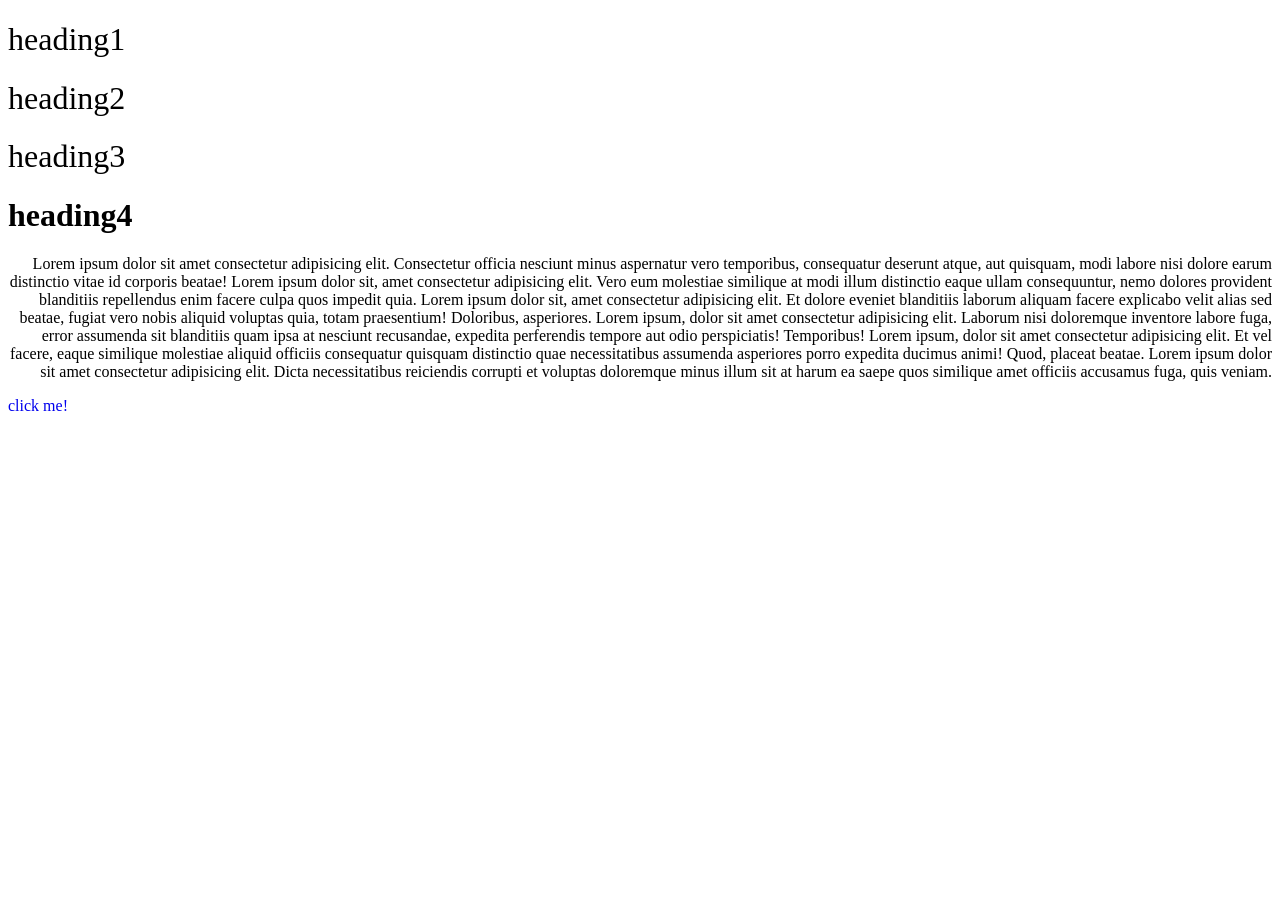
==== index.html @ 32dcef9b "new files" ====
<!DOCTYPE html>
<html lang="en">

<head>
    <meta charset="UTF-8">
    <meta name="viewport" content="width=device-width, initial-scale=1.0">
    <title>CSS level 1</title>
    <link rel="stylesheet" href="style.css">
   
    
</head>

<body>
    
    <h1 id="h1">heading1</h1>
    <h1 id="h2">heading2</h1>
    <h1 id="h3">heading3</h1>
    <h1 id="h4">heading4</h1>
    
    <p>Lorem ipsum dolor sit amet consectetur adipisicing elit. Consectetur officia nesciunt minus aspernatur vero
        temporibus, consequatur deserunt atque, aut quisquam, modi labore nisi dolore earum distinctio vitae id corporis
        beatae! Lorem ipsum dolor sit, amet consectetur adipisicing elit. Vero eum molestiae similique at modi illum
        distinctio eaque ullam consequuntur, nemo dolores provident blanditiis repellendus enim facere culpa quos
        impedit quia. Lorem ipsum dolor sit, amet consectetur adipisicing elit. Et dolore eveniet blanditiis laborum
        aliquam facere explicabo velit alias sed beatae, fugiat vero nobis aliquid voluptas quia, totam praesentium!
        Doloribus, asperiores. Lorem ipsum, dolor sit amet consectetur adipisicing elit. Laborum nisi doloremque
        inventore labore fuga, error assumenda sit blanditiis quam ipsa at nesciunt recusandae, expedita perferendis
        tempore aut odio perspiciatis! Temporibus! Lorem ipsum, dolor sit amet consectetur adipisicing elit. Et vel
        facere, eaque similique molestiae aliquid officiis consequatur quisquam distinctio quae necessitatibus assumenda
        asperiores porro expedita ducimus animi! Quod, placeat beatae. Lorem ipsum dolor sit amet consectetur
        adipisicing elit. Dicta necessitatibus reiciendis corrupti et voluptas doloremque minus illum sit at harum ea
        saepe quos similique amet officiis accusamus fuga, quis veniam.</p>
        <a href=" https://www.google.com">click me!</a>
</body>


</html>
---- style.css ----
p {
    text-align:end;
}
 

a {
    text-decoration: none;
}

#h1 {
    font-weight: 100;
}

#h2 {
    font-weight: 200;
}
#h3{
   font-weight: 300; 
}

#h4 {
    font-weight: 900;
}
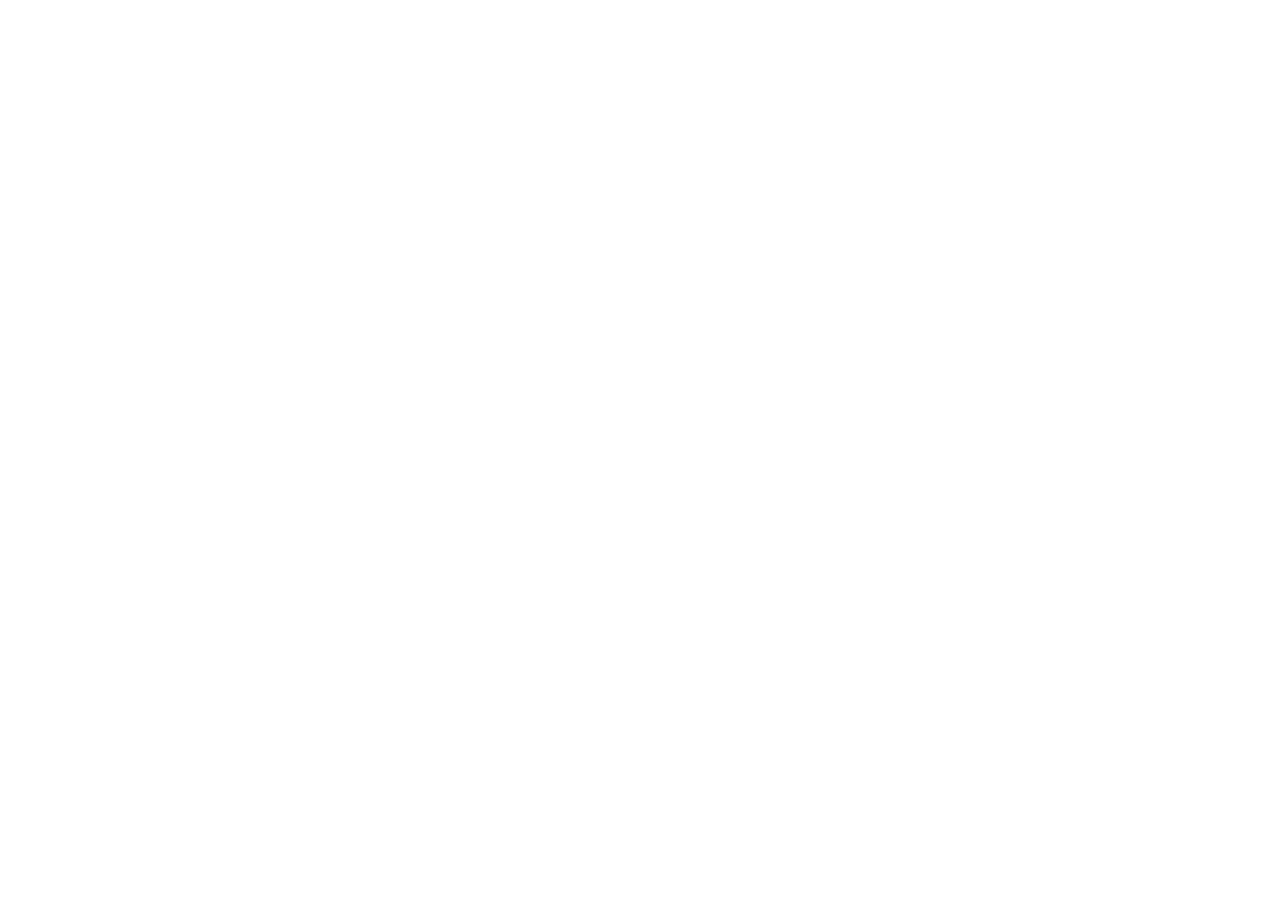
==== commit 7f194bb8: "new changes" ====
--- a/index.html
+++ b/index.html
@@ -6,31 +6,20 @@
     <meta name="viewport" content="width=device-width, initial-scale=1.0">
     <title>CSS level 1</title>
     <link rel="stylesheet" href="style.css">
-   
-    
+
+
 </head>
 
 <body>
-    
-    <h1 id="h1">heading1</h1>
-    <h1 id="h2">heading2</h1>
-    <h1 id="h3">heading3</h1>
-    <h1 id="h4">heading4</h1>
-    
-    <p>Lorem ipsum dolor sit amet consectetur adipisicing elit. Consectetur officia nesciunt minus aspernatur vero
-        temporibus, consequatur deserunt atque, aut quisquam, modi labore nisi dolore earum distinctio vitae id corporis
-        beatae! Lorem ipsum dolor sit, amet consectetur adipisicing elit. Vero eum molestiae similique at modi illum
-        distinctio eaque ullam consequuntur, nemo dolores provident blanditiis repellendus enim facere culpa quos
-        impedit quia. Lorem ipsum dolor sit, amet consectetur adipisicing elit. Et dolore eveniet blanditiis laborum
-        aliquam facere explicabo velit alias sed beatae, fugiat vero nobis aliquid voluptas quia, totam praesentium!
-        Doloribus, asperiores. Lorem ipsum, dolor sit amet consectetur adipisicing elit. Laborum nisi doloremque
-        inventore labore fuga, error assumenda sit blanditiis quam ipsa at nesciunt recusandae, expedita perferendis
-        tempore aut odio perspiciatis! Temporibus! Lorem ipsum, dolor sit amet consectetur adipisicing elit. Et vel
-        facere, eaque similique molestiae aliquid officiis consequatur quisquam distinctio quae necessitatibus assumenda
-        asperiores porro expedita ducimus animi! Quod, placeat beatae. Lorem ipsum dolor sit amet consectetur
-        adipisicing elit. Dicta necessitatibus reiciendis corrupti et voluptas doloremque minus illum sit at harum ea
-        saepe quos similique amet officiis accusamus fuga, quis veniam.</p>
-        <a href=" https://www.google.com">click me!</a>
+    <!-- <p id="one">Lorem ipsum dolor sit amet consectetur adipisicing elit. Veniam fuga delectus debitis at quidem quaerat
+        laboriosam suscipit, quo esse error distinctio optio. Fuga accusamus eligendi, dicta minima cum possimus maxime.
+    </p>
+    <p id="two">Lorem ipsum dolor sit amet consectetur adipisicing elit. Numquam voluptas accusantium aliquid dolorum
+        dignissimos a iste voluptates nostrum corporis quas. Distinctio rem laboriosam optio voluptatum ipsa cupiditate
+        nihil cum odio?</p>
+    <p id="three">Lorem ipsum dolor sit amet consectetur adipisicing elit. Aut optio, ex eaque facere inventore mollitia
+        obcaecati omnis vel ipsam nesciunt corrupti aspernatur voluptatum sunt sint veritatis perspiciatis reiciendis -->
+        <!-- minus nobis!</p> -->
 </body>
 
 
--- a/style.css
+++ b/style.css
@@ -1,23 +1,16 @@
-p {
-    text-align:end;
-}
- 
-
-a {
-    text-decoration: none;
+* {
+    font-family: 'Times New Roman', Times, serif;
 }
 
-#h1 {
-    font-weight: 100;
+
+    h1 {
+    text-align: center;
+    text-transform: capitalize;
 }
 
-#h2 {
-    font-weight: 200;
+#one {
+    font-size: 25px;
 }
-#h3{
-   font-weight: 300; 
-}
-
-#h4 {
-    font-weight: 900;
+#two {
+    font-size: 10px;
 }
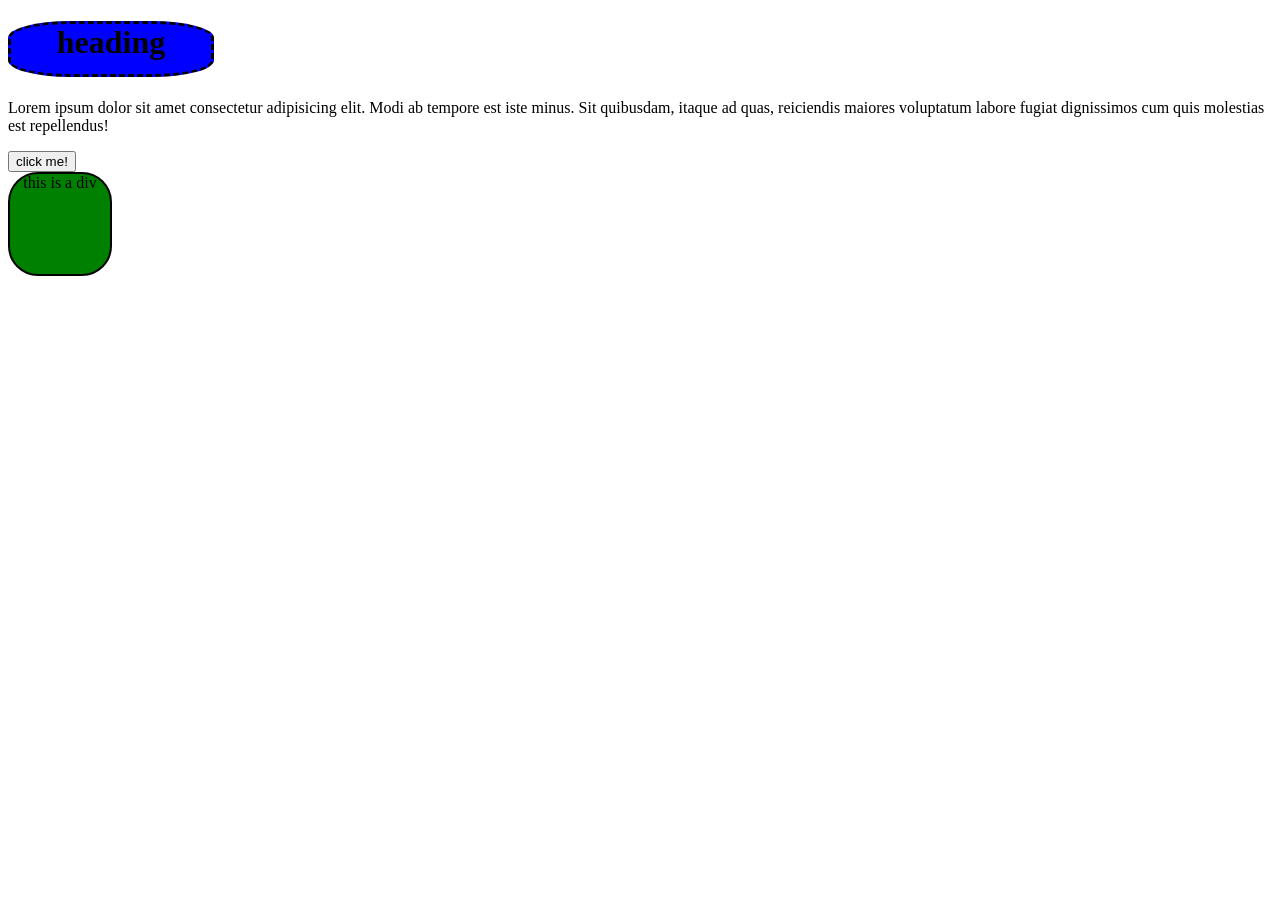
==== commit 303f39c9: "new changes" ====
--- a/index.html
+++ b/index.html
@@ -4,22 +4,20 @@
 <head>
     <meta charset="UTF-8">
     <meta name="viewport" content="width=device-width, initial-scale=1.0">
-    <title>CSS level 1</title>
+    <title>CSS level 2</title>
     <link rel="stylesheet" href="style.css">
 
 
 </head>
 
 <body>
-    <!-- <p id="one">Lorem ipsum dolor sit amet consectetur adipisicing elit. Veniam fuga delectus debitis at quidem quaerat
-        laboriosam suscipit, quo esse error distinctio optio. Fuga accusamus eligendi, dicta minima cum possimus maxime.
-    </p>
-    <p id="two">Lorem ipsum dolor sit amet consectetur adipisicing elit. Numquam voluptas accusantium aliquid dolorum
-        dignissimos a iste voluptates nostrum corporis quas. Distinctio rem laboriosam optio voluptatum ipsa cupiditate
-        nihil cum odio?</p>
-    <p id="three">Lorem ipsum dolor sit amet consectetur adipisicing elit. Aut optio, ex eaque facere inventore mollitia
-        obcaecati omnis vel ipsam nesciunt corrupti aspernatur voluptatum sunt sint veritatis perspiciatis reiciendis -->
-        <!-- minus nobis!</p> -->
+    <h1>heading</h1>
+    <p>Lorem ipsum dolor sit amet consectetur adipisicing elit. Modi ab tempore est iste minus. Sit quibusdam, itaque ad
+        quas, reiciendis maiores voluptatum labore fugiat dignissimos cum quis molestias est repellendus!</p>
+        <button>click me!</button>
+        <div>
+            this is a div
+        </div>
 </body>
 
 
--- a/style.css
+++ b/style.css
@@ -1,16 +1,22 @@
-* {
-    font-family: 'Times New Roman', Times, serif;
+div {
+    height: 100px;
+    width: 100px;
+    background-color: green;
+    /* border-width: 2px;
+    border-style: solid; */
+    /* border-color: brown; */
+    text-align: center;
+    border: 2px solid black;
+    border-radius: 30px;
 }
 
-
-    h1 {
+h1 {
+    width: 200px;
+    height: 50px;
+    background-color: blue;
+    border-width: 3px;
+    border-style: dashed;
+    border-color: black;
     text-align: center;
-    text-transform: capitalize;
-}
-
-#one {
-    font-size: 25px;
-}
-#two {
-    font-size: 10px;
+    border-radius: 30%;
 }
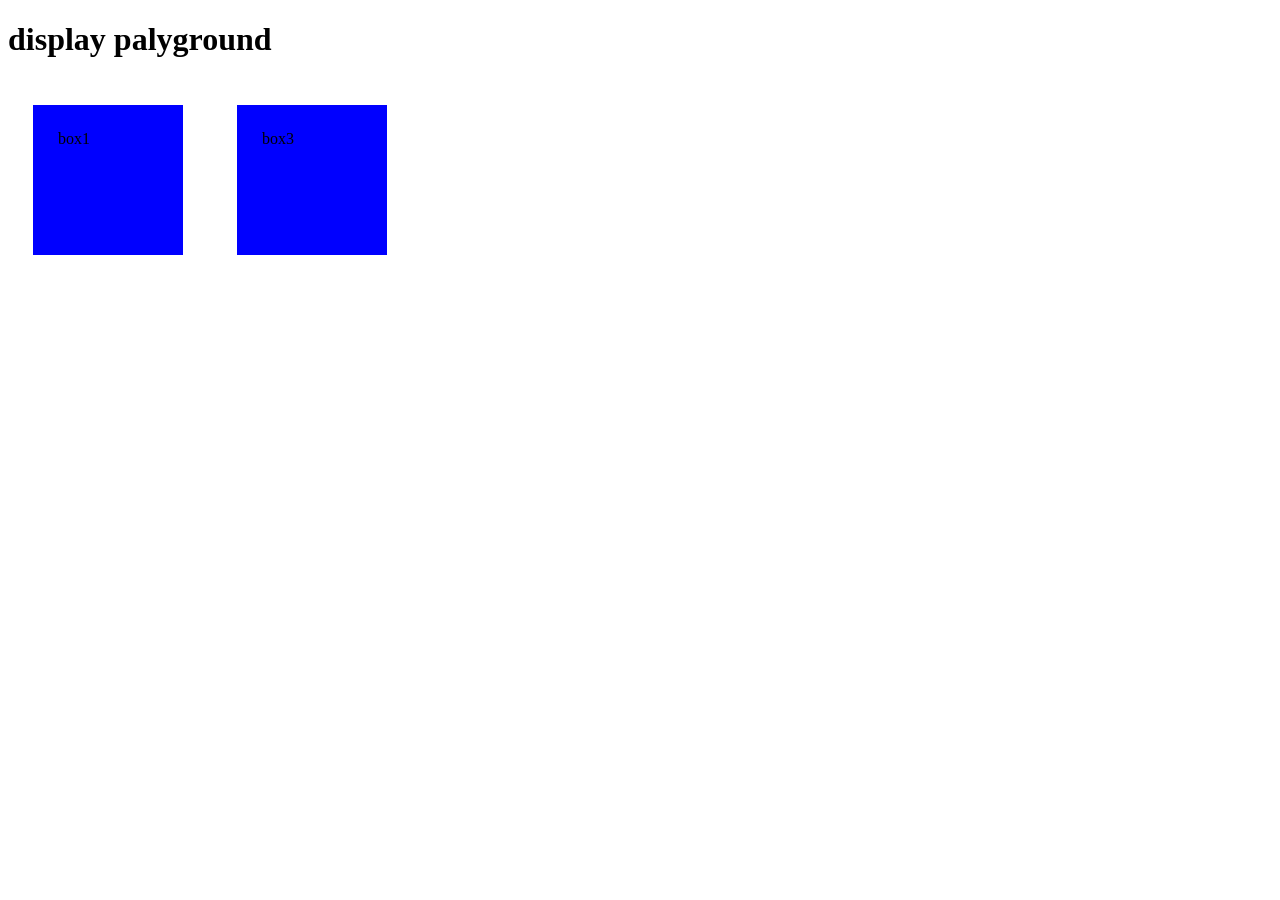
==== commit b2be935d: "new changes" ====
--- a/index.html
+++ b/index.html
@@ -7,18 +7,12 @@
     <title>CSS level 2</title>
     <link rel="stylesheet" href="style.css">
 
+</head>
+<body>
+    <h1>display palyground</h1>
+   <div id="one">box1</div>
+   <div id="two">box2</div>
+   <div id="three">box3</div>
 
-</head>
-
-<body>
-    <h1>heading</h1>
-    <p>Lorem ipsum dolor sit amet consectetur adipisicing elit. Modi ab tempore est iste minus. Sit quibusdam, itaque ad
-        quas, reiciendis maiores voluptatum labore fugiat dignissimos cum quis molestias est repellendus!</p>
-        <button>click me!</button>
-        <div>
-            this is a div
-        </div>
 </body>
-
-
 </html>
--- a/style.css
+++ b/style.css
@@ -1,22 +1,18 @@
-div {
-    height: 100px;
-    width: 100px;
+#one {
+    background-color: blue;
+}
+#two {
     background-color: green;
-    /* border-width: 2px;
-    border-style: solid; */
-    /* border-color: brown; */
-    text-align: center;
-    border: 2px solid black;
-    border-radius: 30px;
+    display: none;
+}
+#three {
+    background-color: blue;
 }
 
-h1 {
-    width: 200px;
-    height: 50px;
-    background-color: blue;
-    border-width: 3px;
-    border-style: dashed;
-    border-color: black;
-    text-align: center;
-    border-radius: 30%;
+div {
+    width: 100px;
+    height: 100px;
+    margin: 25px;
+    padding: 25px;
+    display: inline-block;
 }
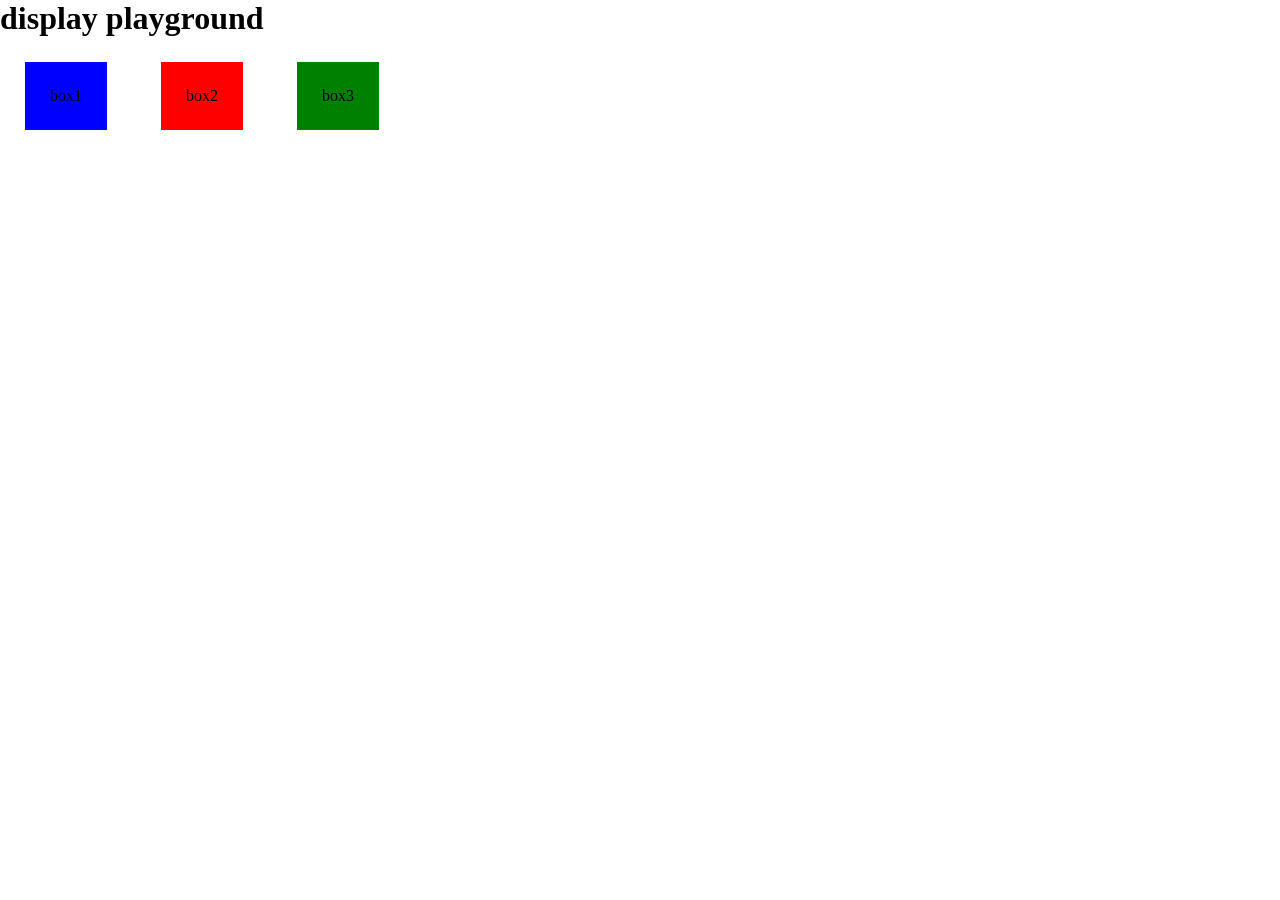
==== commit 21338b98: "new changes" ====
--- a/index.html
+++ b/index.html
@@ -9,10 +9,9 @@
 
 </head>
 <body>
-    <h1>display palyground</h1>
-   <div id="one">box1</div>
-   <div id="two">box2</div>
-   <div id="three">box3</div>
-
+    <h1>display playground</h1>
+    <div style="background-color: blue;">box1</div>
+    <div style="background-color: red;">box2</div>
+    <div style="background-color: green;">box3</div>
 </body>
 </html>
--- a/style.css
+++ b/style.css
@@ -1,17 +1,28 @@
-#one {
-    background-color: blue;
+*{
+    margin: 0;
+    padding: 0;
+    /* color: white; */
+   }
+
+
+/* amzazo header */
+/* #navbar {
+    height: 60px;
+    background-color: #0f1111;
 }
-#two {
-    background-color: green;
-    display: none;
+button {
+    background-color: #f08804;
 }
-#three {
-    background-color: blue;
+#logo {
+    color: #f08804;
+    font-size: 25px;
 }
+a{
+    margin-right: 180px;
+    text-decoration: none;
+} */
 
-div {
-    width: 100px;
-    height: 100px;
+div{
     margin: 25px;
     padding: 25px;
     display: inline-block;
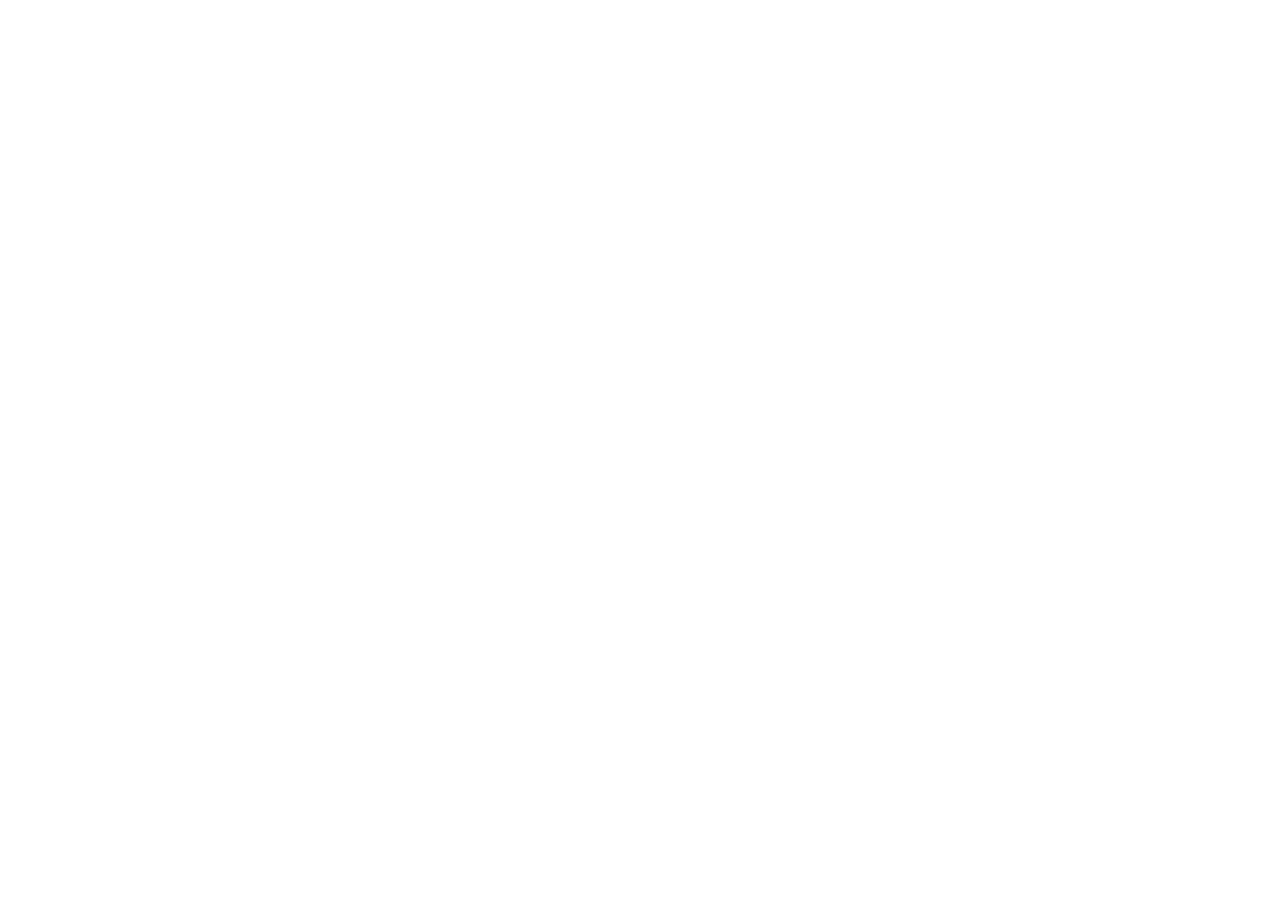
==== commit 62b18403: "traffic light signalis done" ====
--- a/index.html
+++ b/index.html
@@ -9,9 +9,9 @@
 
 </head>
 <body>
-    <h1>display playground</h1>
+    <!-- <h1>display playground</h1>
     <div style="background-color: blue;">box1</div>
     <div style="background-color: red;">box2</div>
-    <div style="background-color: green;">box3</div>
+    <div style="background-color: green;">box3</div> -->
 </body>
 </html>
--- a/style.css
+++ b/style.css
@@ -1,12 +1,13 @@
 *{
     margin: 0;
     padding: 0;
+    box-sizing: border-box;
     /* color: white; */
    }
 
 
 /* amzazo header */
-/* #navbar {
+ /* #navbar {
     height: 60px;
     background-color: #0f1111;
 }
@@ -20,10 +21,43 @@
 a{
     margin-right: 180px;
     text-decoration: none;
-} */
+}  */
 
-div{
+/* div{
     margin: 25px;
     padding: 25px;
     display: inline-block;
+} */
+
+.light{
+    display: flex;
+    flex-direction: column;
+    margin: 50px;
+    text-align: center;
+    padding: 10px;
+    border: 2px solid black;
+    width: 110px;
+    justify-content: space-between;
+    gap: 10px;
+
+}
+.red{
+    height: 70px;
+    width: 70px;
+    border-radius: 50%;
+    background-color: red;
+
+}
+
+.green{
+    background-color: green;
+    height: 70px;
+    width: 70px;
+    border-radius: 50%;
+}
+.yellow{
+    background-color: yellow;
+    height: 70px;
+    width: 70px;
+    border-radius: 50%;
 }
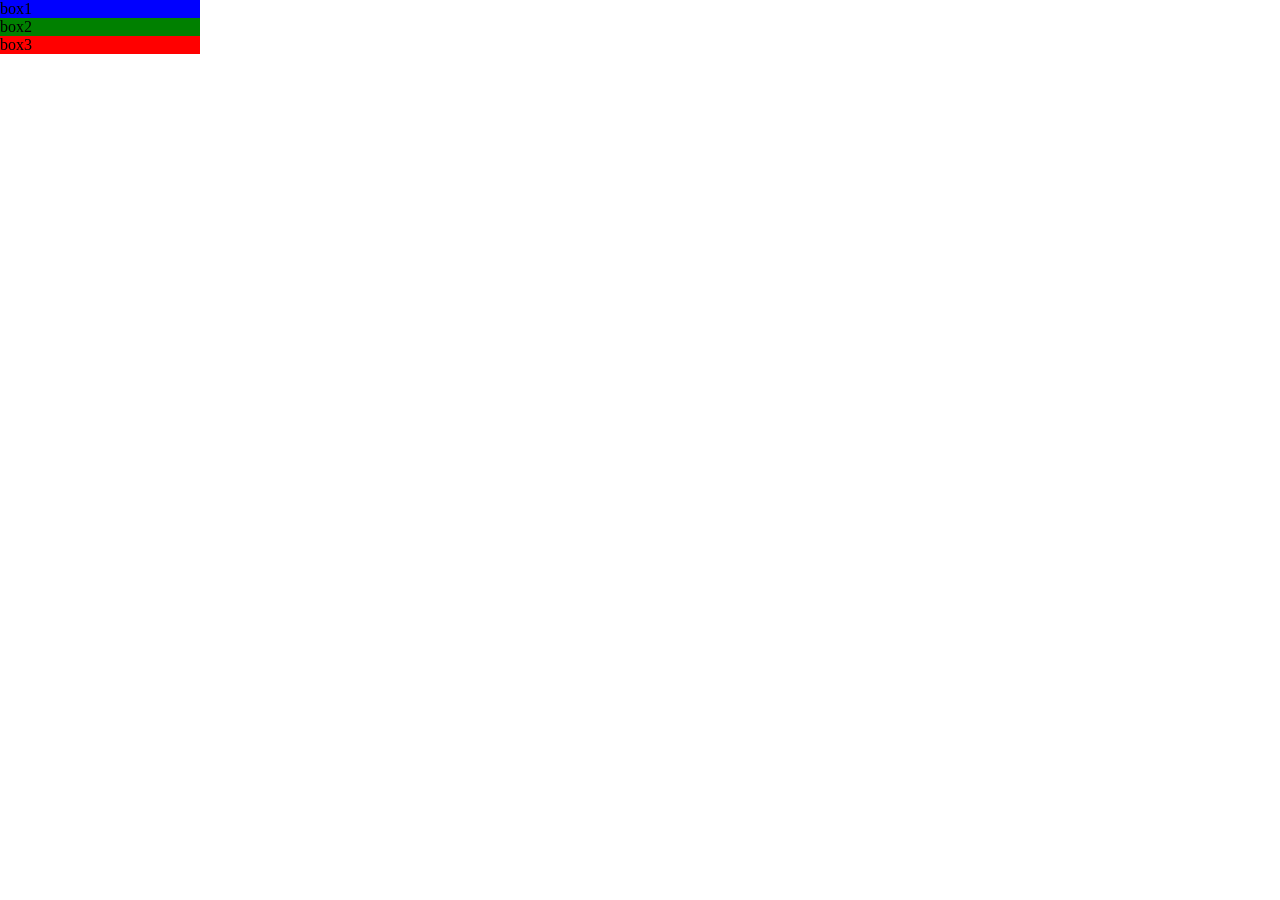
==== commit 9f9e7e56: "divs" ====
--- a/index.html
+++ b/index.html
@@ -13,5 +13,11 @@
     <div style="background-color: blue;">box1</div>
     <div style="background-color: red;">box2</div>
     <div style="background-color: green;">box3</div> -->
+
+    <div class="all">
+    <div class="one">box1</div>
+    <div class="two">box2</div>
+    <div class="three">box3</div>
+    </div>
 </body>
 </html>
--- a/style.css
+++ b/style.css
@@ -7,7 +7,7 @@
 
 
 /* amzazo header */
- /* #navbar {
+  /* #navbar {
     height: 60px;
     background-color: #0f1111;
 }
@@ -23,11 +23,19 @@
     text-decoration: none;
 }  */
 
-/* div{
+ /* div{
     margin: 25px;
     padding: 25px;
     display: inline-block;
-} */
+}   */
+
+/* 
+.traffic{
+    display: flex;
+    flex-direction: column;
+    align-items: center;
+    margin: 20px;
+}
 
 .light{
     display: flex;
@@ -35,15 +43,15 @@
     margin: 50px;
     text-align: center;
     padding: 10px;
-    border: 2px solid black;
+    border: 3px solid black;
     width: 110px;
     justify-content: space-between;
     gap: 10px;
 
 }
 .red{
-    height: 70px;
-    width: 70px;
+    height: 80px;
+    width: 80px;
     border-radius: 50%;
     background-color: red;
 
@@ -51,13 +59,39 @@
 
 .green{
     background-color: green;
-    height: 70px;
-    width: 70px;
+    height: 80px;
+    width: 80px;
     border-radius: 50%;
 }
 .yellow{
     background-color: yellow;
-    height: 70px;
-    width: 70px;
+    height: 80px;
+    width: 80px;
     border-radius: 50%;
+}
+.stick{
+     margin-top: 0px;
+    margin-left: 10px; 
+     height: 180px;
+    width: 30px;
+    border: 4px solid black;
+    background-color: black;
+} */
+
+.all{
+    width: 200px;
+    height: 200px;
+    
+}
+.one{
+  background-color: blue;
+
+}
+
+.two{
+    background-color: green;
+}
+
+.three{
+    background-color: red;
 }
